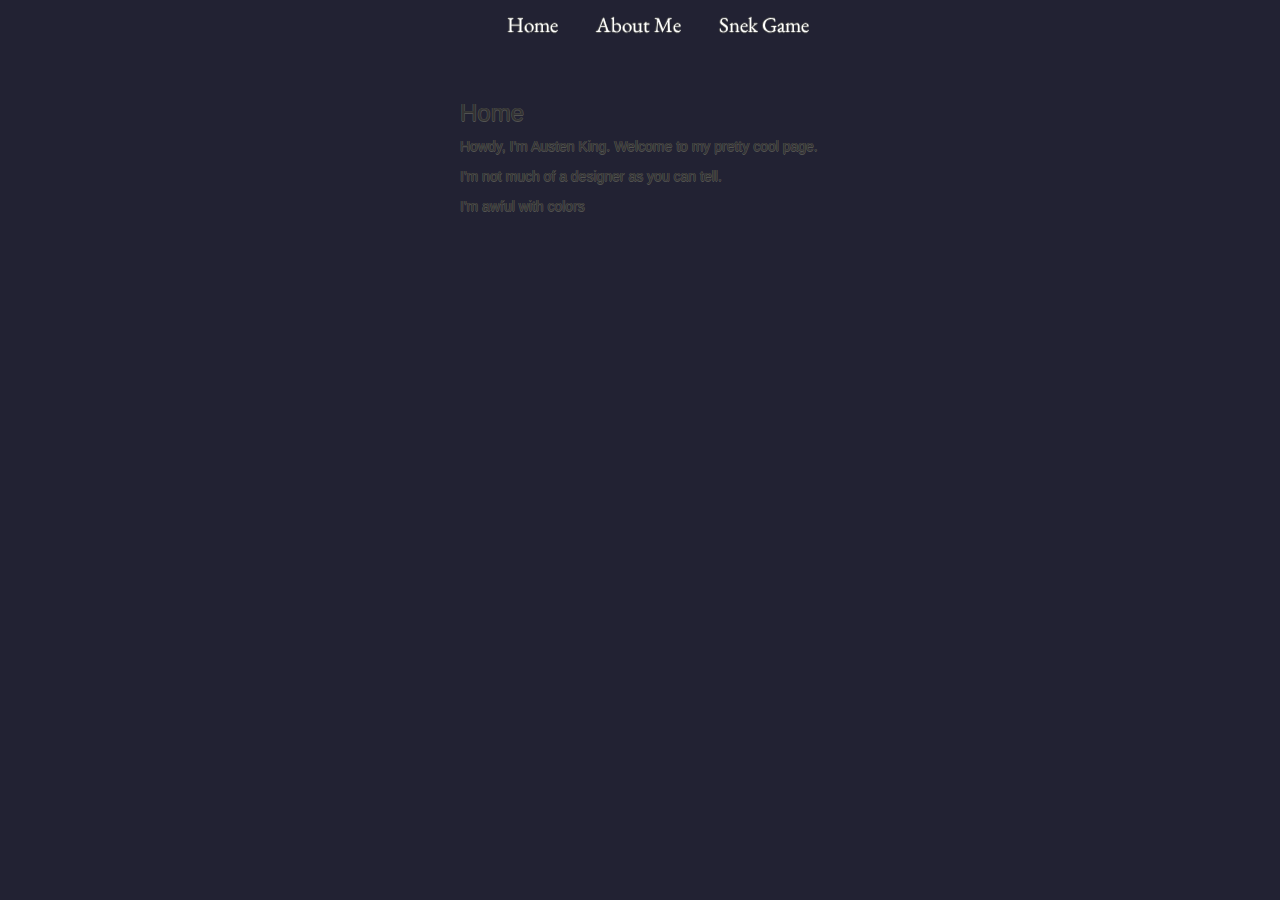
==== index.html @ 31fa32a9 "Moved css" ====
<!DOCTYPE html>
<html>

<head>
  <meta http-equiv="Content-Type" content="text/html; charset=utf-8">
  <title>Austen's Page</title>
  <meta name="keywords" content="austen, king, south dakota, cyber, developer, programmer, snek, cyber operations, dakota state university, dsu, cyberpatriot, ctf, linkedin"/>
  <meta charset="UTF-8">

  <link rel="stylesheet" href="/mycss.css">

  <link rel="stylesheet" href="https://maxcdn.bootstrapcdn.com/bootstrap/3.4.1/css/bootstrap.min.css">
  <script src="https://ajax.googleapis.com/ajax/libs/jquery/3.5.1/jquery.min.js"></script>
  <script src="https://maxcdn.bootstrapcdn.com/bootstrap/3.4.1/js/bootstrap.min.js"></script>
  <meta name="author" content="Austen King">
  <meta name="viewport" content="width=device-width, initial-scale=1.0">
</head>

<link rel="shortcut icon" type="image/ico" href="favicon.ico" />

<!--Howdy-->

<body>
  <iframe src="header.html" style="border: none; width: 100%; height: 75px;"></iframe>

  <div class="container">
    <div class="row">
      <div class="col-sm-4">
      </div>
      <div class="col-sm-6">
        <h3>Home</h3>
        <p>Howdy, I'm Austen King. Welcome to my pretty cool page.</p>
        <p>I'm not much of a designer as you can tell.</p>
        <p>I'm awful with colors</p>
        <!--Anyone know what to do?-->
        <!--Psshhh I'll figure it out pain-->
        <!--Day 5 I grow closer to learning how to site again-->
        <!--Day 6? Idk I added more info oof it's been busy ugh-->
        <!--Day *7ish lost count-->
      </div>
      <div class="col-sm-2">
      </div>
    </div>
  </div>

</body>


</html>
---- mycss.css ----
html {
    background-color: #223;
  }

  body {
    background: #223 !important;
    font-family: 'EB Garamond', serif;
    text-shadow: -.5px 0 rgb(82, 82, 82), 0 .5px rgb(82, 82, 82), .5px 0 rgb(82, 82, 82), 0 -.5px rgb(82, 82, 82);
    height: 50px;
    font-size: 200%;
    color: white;
    text-decoration: none;
  }
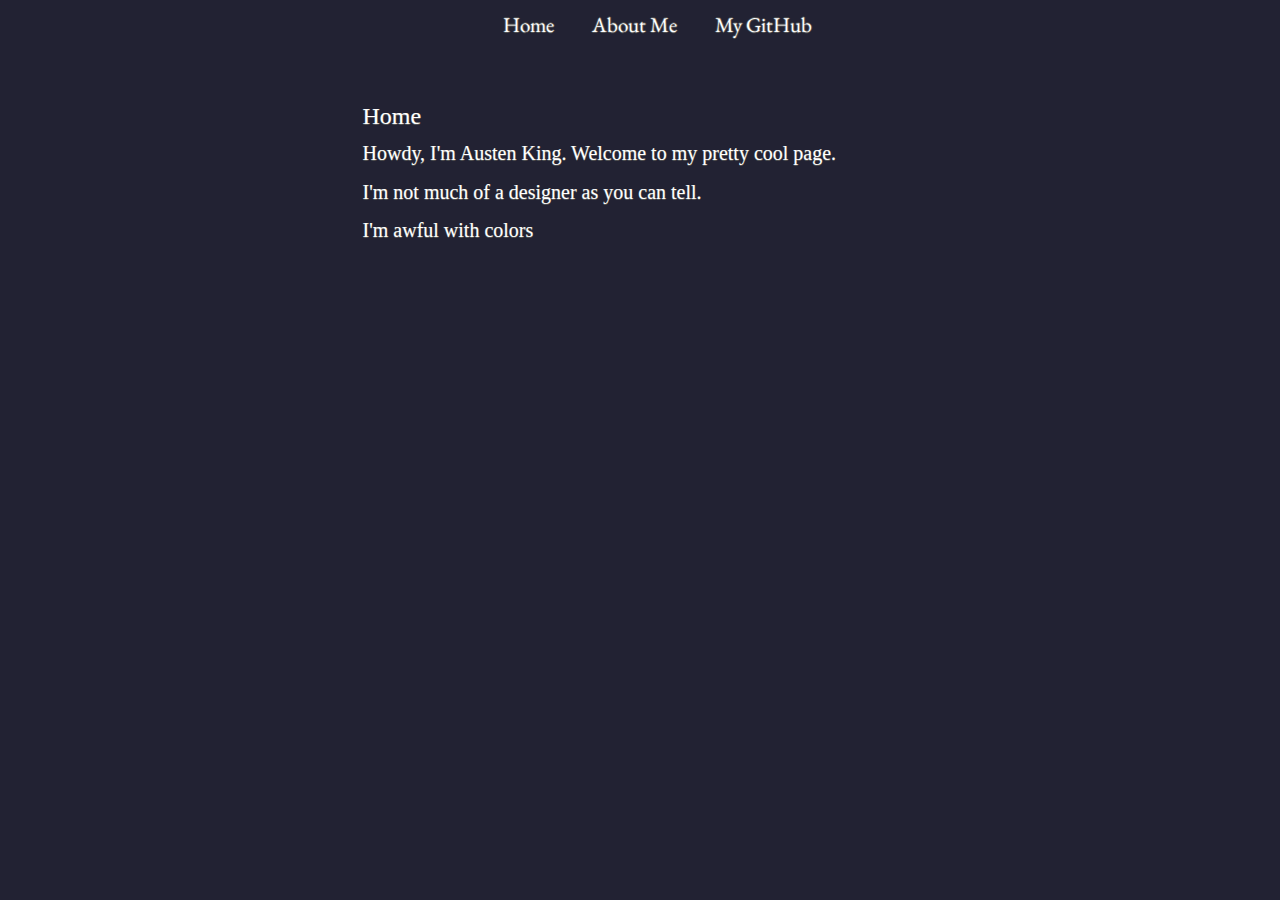
==== commit 507d4ba9: "Indent the text" ====
--- a/index.html
+++ b/index.html
@@ -4,12 +4,14 @@
 <head>
   <meta http-equiv="Content-Type" content="text/html; charset=utf-8">
   <title>Austen's Page</title>
-  <meta name="keywords" content="austen, king, south dakota, cyber, developer, programmer, snek, cyber operations, dakota state university, dsu, cyberpatriot, ctf, linkedin"/>
+  <meta name="keywords"
+    content="austen, king, south dakota, cyber, developer, programmer, snek, cyber operations, dakota state university, dsu, cyberpatriot, ctf, linkedin" />
   <meta charset="UTF-8">
 
-  <link rel="stylesheet" href="/mycss.css">
 
   <link rel="stylesheet" href="https://maxcdn.bootstrapcdn.com/bootstrap/3.4.1/css/bootstrap.min.css">
+
+  <link rel="stylesheet" type="text/css" href="mycss.css">
   <script src="https://ajax.googleapis.com/ajax/libs/jquery/3.5.1/jquery.min.js"></script>
   <script src="https://maxcdn.bootstrapcdn.com/bootstrap/3.4.1/js/bootstrap.min.js"></script>
   <meta name="author" content="Austen King">
@@ -25,10 +27,11 @@
 
   <div class="container">
     <div class="row">
-      <div class="col-sm-4">
+      <div class="col-sm-3">
       </div>
       <div class="col-sm-6">
         <h3>Home</h3>
+        <div style="font-size:.9em; padding-top: 0rem; text-indent: .25rem;"></div>
         <p>Howdy, I'm Austen King. Welcome to my pretty cool page.</p>
         <p>I'm not much of a designer as you can tell.</p>
         <p>I'm awful with colors</p>
@@ -38,9 +41,10 @@
         <!--Day 6? Idk I added more info oof it's been busy ugh-->
         <!--Day *7ish lost count-->
       </div>
-      <div class="col-sm-2">
-      </div>
     </div>
+    <div class="col-sm-3">
+    </div>
+  </div>
   </div>
 
 </body>
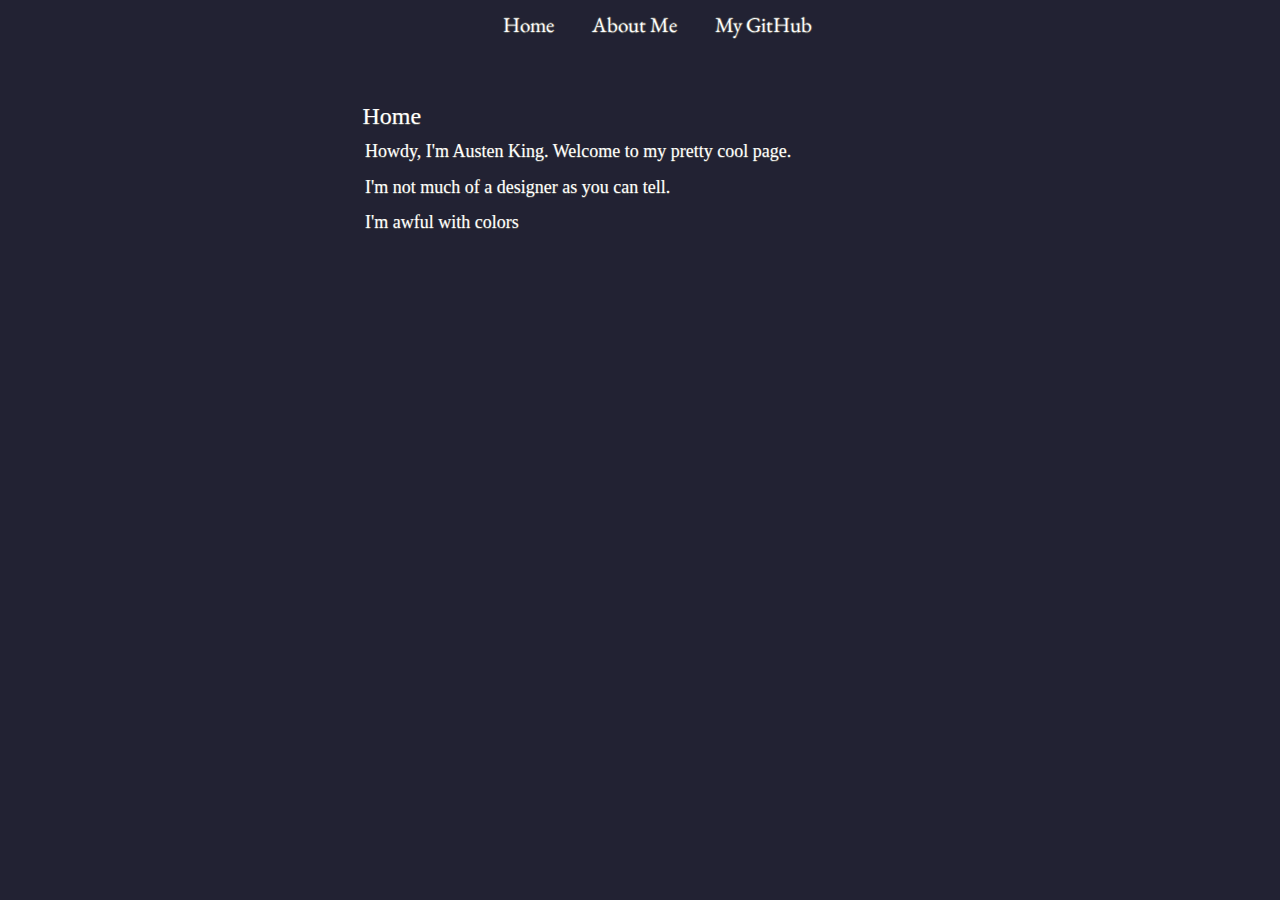
==== commit b551f678: "VS Code added an extra div" ====
--- a/index.html
+++ b/index.html
@@ -31,7 +31,7 @@
       </div>
       <div class="col-sm-6">
         <h3>Home</h3>
-        <div style="font-size:.9em; padding-top: 0rem; text-indent: .25rem;"></div>
+        <div style="font-size:.9em; padding-top: 0rem; text-indent: .25rem;">
         <p>Howdy, I'm Austen King. Welcome to my pretty cool page.</p>
         <p>I'm not much of a designer as you can tell.</p>
         <p>I'm awful with colors</p>
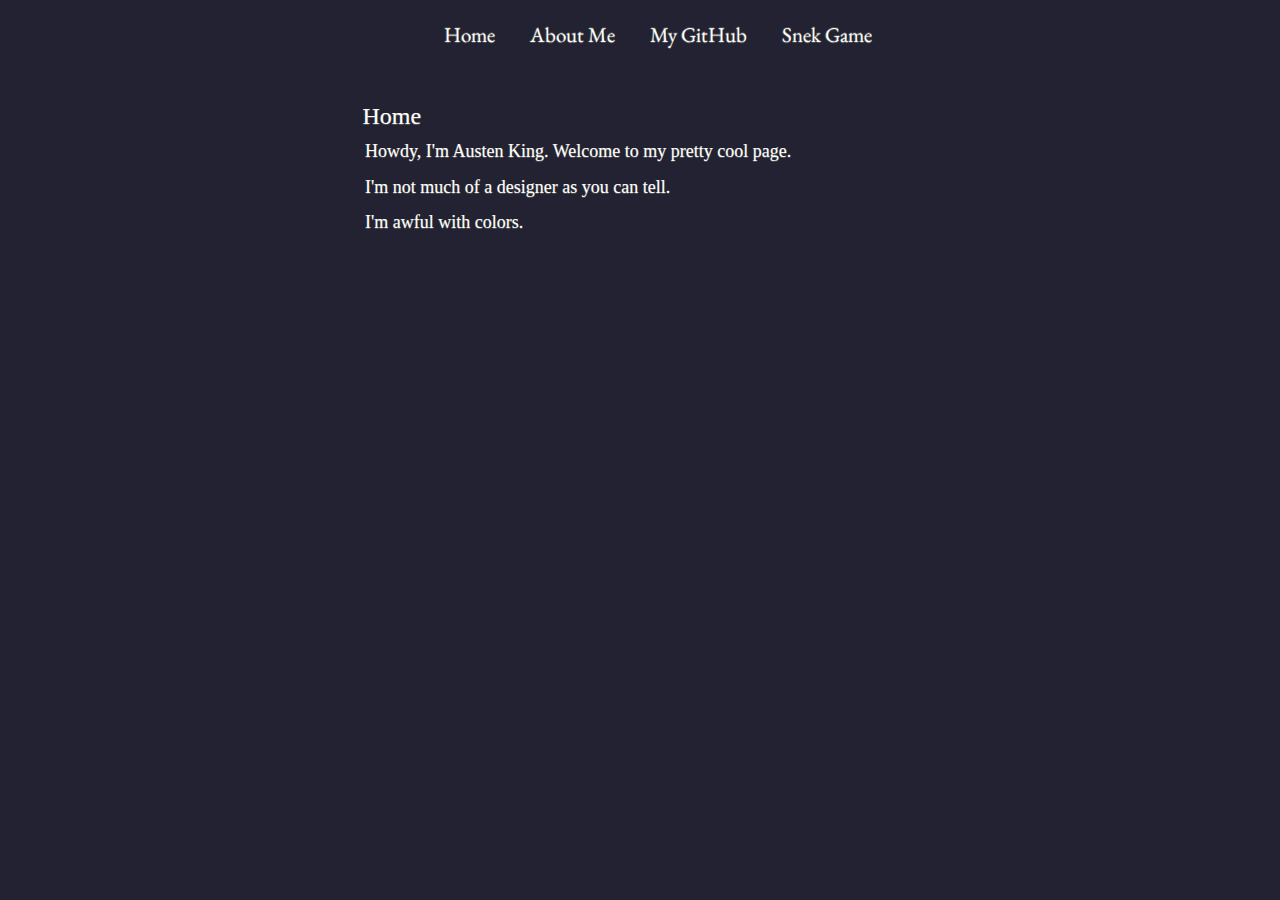
==== commit a1f71746: "Last period" ====
--- a/index.html
+++ b/index.html
@@ -34,7 +34,7 @@
         <div style="font-size:.9em; padding-top: 0rem; text-indent: .25rem;">
         <p>Howdy, I'm Austen King. Welcome to my pretty cool page.</p>
         <p>I'm not much of a designer as you can tell.</p>
-        <p>I'm awful with colors</p>
+        <p>I'm awful with colors.</p>
         <!--Anyone know what to do?-->
         <!--Psshhh I'll figure it out pain-->
         <!--Day 5 I grow closer to learning how to site again-->
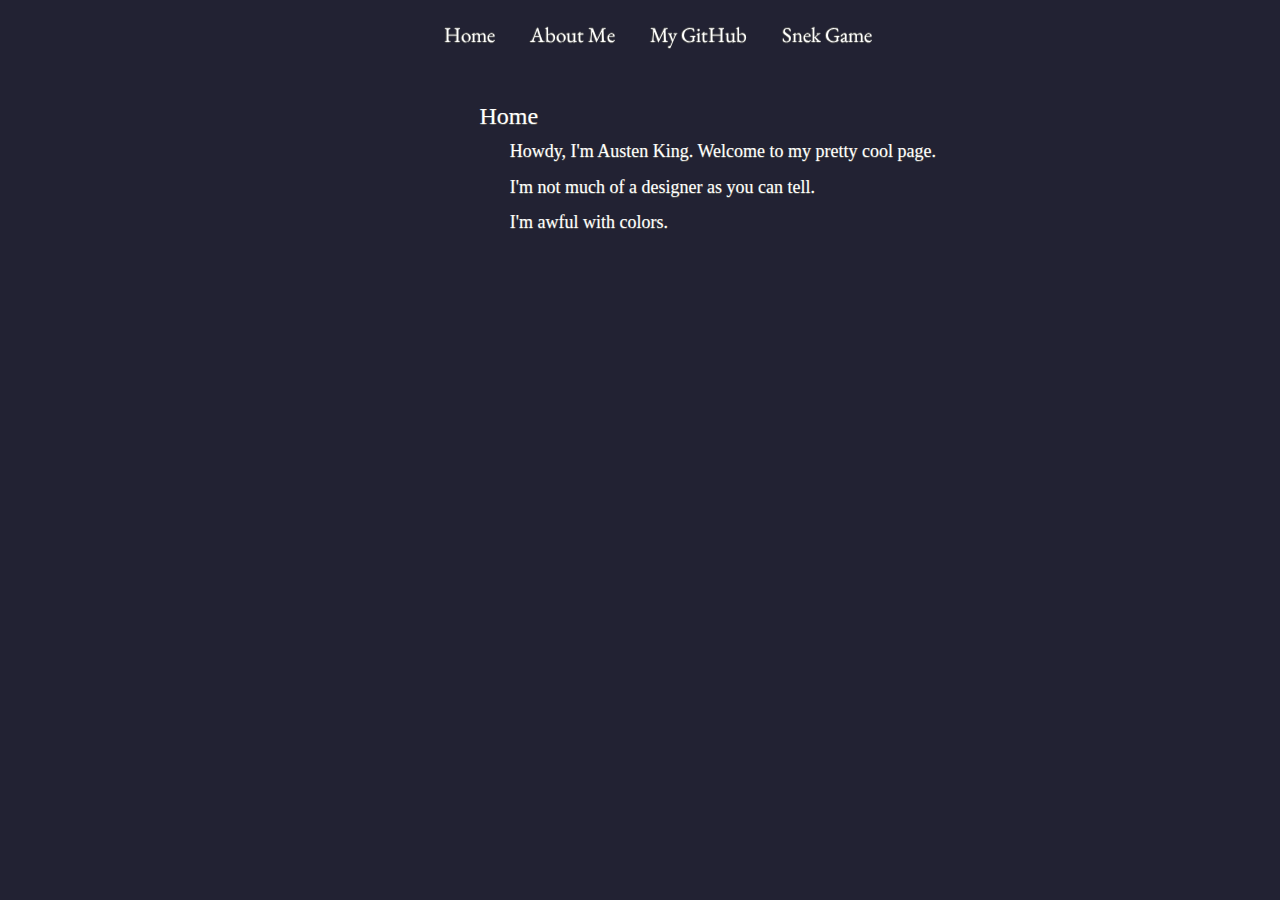
==== commit 57b6e237: "Removes Javascript Libraries and Old Link" ====
--- a/index.html
+++ b/index.html
@@ -12,8 +12,6 @@
   <link rel="stylesheet" href="https://maxcdn.bootstrapcdn.com/bootstrap/3.4.1/css/bootstrap.min.css">
 
   <link rel="stylesheet" type="text/css" href="mycss.css">
-  <script src="https://ajax.googleapis.com/ajax/libs/jquery/3.5.1/jquery.min.js"></script>
-  <script src="https://maxcdn.bootstrapcdn.com/bootstrap/3.4.1/js/bootstrap.min.js"></script>
   <meta name="author" content="Austen King">
   <meta name="viewport" content="width=device-width, initial-scale=1.0">
 </head>
@@ -35,11 +33,6 @@
         <p>Howdy, I'm Austen King. Welcome to my pretty cool page.</p>
         <p>I'm not much of a designer as you can tell.</p>
         <p>I'm awful with colors.</p>
-        <!--Anyone know what to do?-->
-        <!--Psshhh I'll figure it out pain-->
-        <!--Day 5 I grow closer to learning how to site again-->
-        <!--Day 6? Idk I added more info oof it's been busy ugh-->
-        <!--Day *7ish lost count-->
       </div>
     </div>
     <div class="col-sm-3">
--- a/mycss.css
+++ b/mycss.css
@@ -10,4 +10,55 @@
     font-size: 200%;
     color: white;
     text-decoration: none;
-  }+  }
+
+  div {
+    margin-left: 5%;
+
+  }
+
+  h1 {
+    color: #FFF;
+
+  }
+
+  p {
+    padding-bottom: 0rem;
+  }
+
+a {
+  color: white;
+}
+a:visited {
+    color: white;
+    text-decoration: none;
+}
+a:hover {
+    cursor: pointer;
+}
+.hvr-grow {
+    vertical-align: middle;
+    transform: translateZ(0);
+    display: inline-block;
+    transition-duration: 0.1s;
+    transition-property: transform;
+}
+
+.hvr-grow:hover,
+.hvr-grow:focus,
+.hvr-grow:active {
+    color: white;
+    transform: scale(1.03);
+}
+
+#Header {
+  font-family: 'EB Garamond', serif;
+  background-color: #223;
+  text-shadow: -.75px 0 rgb(82, 82, 82), 0 .75px rgb(82, 82, 82), .75px 0 rgb(82, 82, 82), 0 -.75px rgb(82, 82, 82);
+  height: 50px;
+  text-align: center;
+  margin-top: 1REM;
+  display: flex;
+  justify-content: center;
+  align-items: center;
+}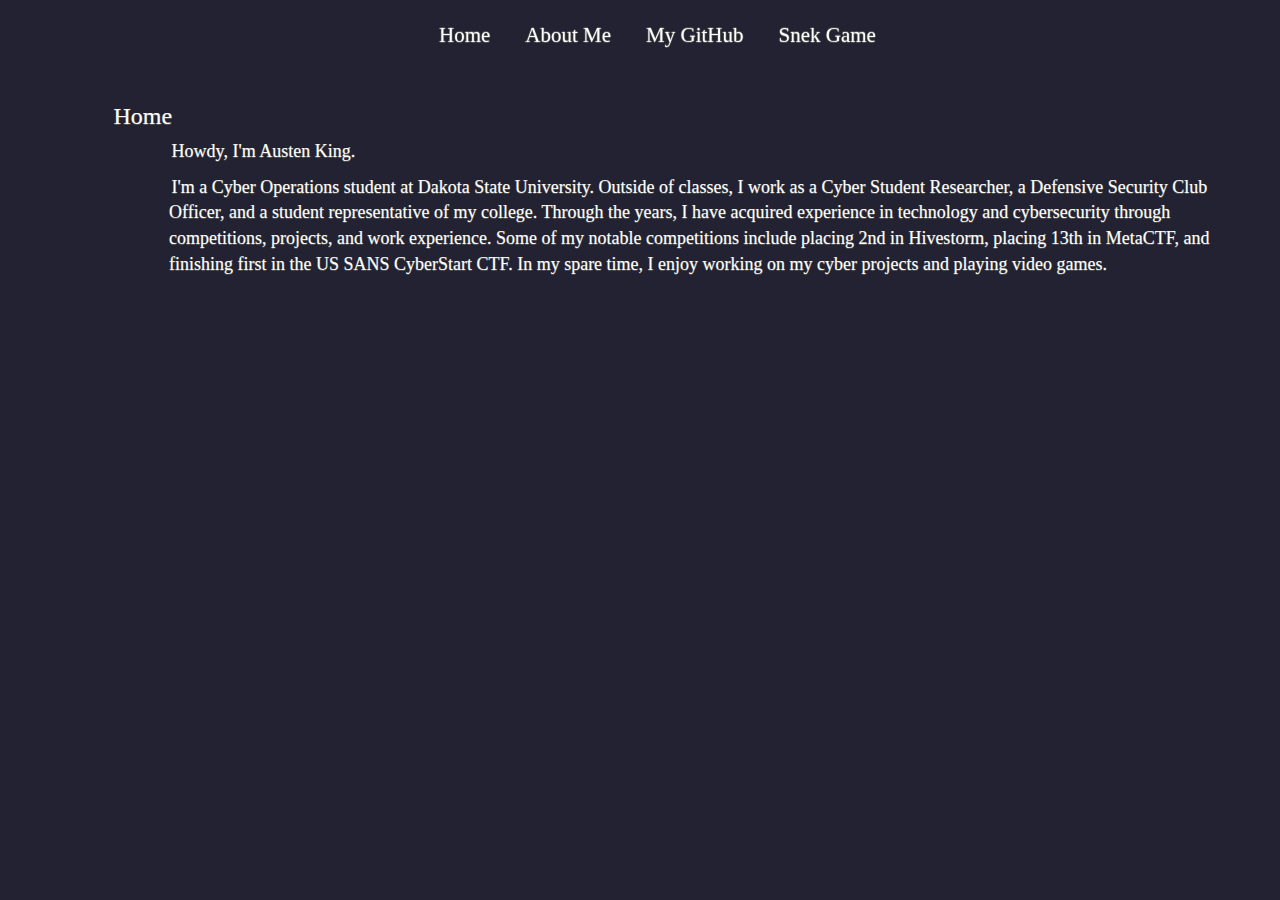
==== commit 305320ba: "New Bio and fixed columns" ====
--- a/index.html
+++ b/index.html
@@ -23,21 +23,21 @@
 <body>
   <iframe src="header.html" style="border: none; width: 100%; height: 75px;"></iframe>
 
+
   <div class="container">
     <div class="row">
-      <div class="col-sm-3">
+      <div class="col-sm">
       </div>
-      <div class="col-sm-6">
+      <div class="col-sm">
         <h3>Home</h3>
         <div style="font-size:.9em; padding-top: 0rem; text-indent: .25rem;">
-        <p>Howdy, I'm Austen King. Welcome to my pretty cool page.</p>
-        <p>I'm not much of a designer as you can tell.</p>
-        <p>I'm awful with colors.</p>
+        <p>Howdy, I'm Austen King.</p>
+        <p style="width: 100%; word-wrap: break-word;">I'm a Cyber Operations student at Dakota State University. Outside of classes, I work as a Cyber Student Researcher, a Defensive Security Club Officer, and a student representative of my college. Through the years, I have acquired experience in technology and cybersecurity through competitions, projects, and work experience. Some of my notable competitions include placing 2nd in Hivestorm, placing 13th in MetaCTF, and finishing first in the US SANS CyberStart CTF. In my spare time, I enjoy working on my cyber projects and playing video games.</p>
+      </div>
+      </div>
+      <div class="col-sm">
       </div>
     </div>
-    <div class="col-sm-3">
-    </div>
-  </div>
   </div>
 
 </body>
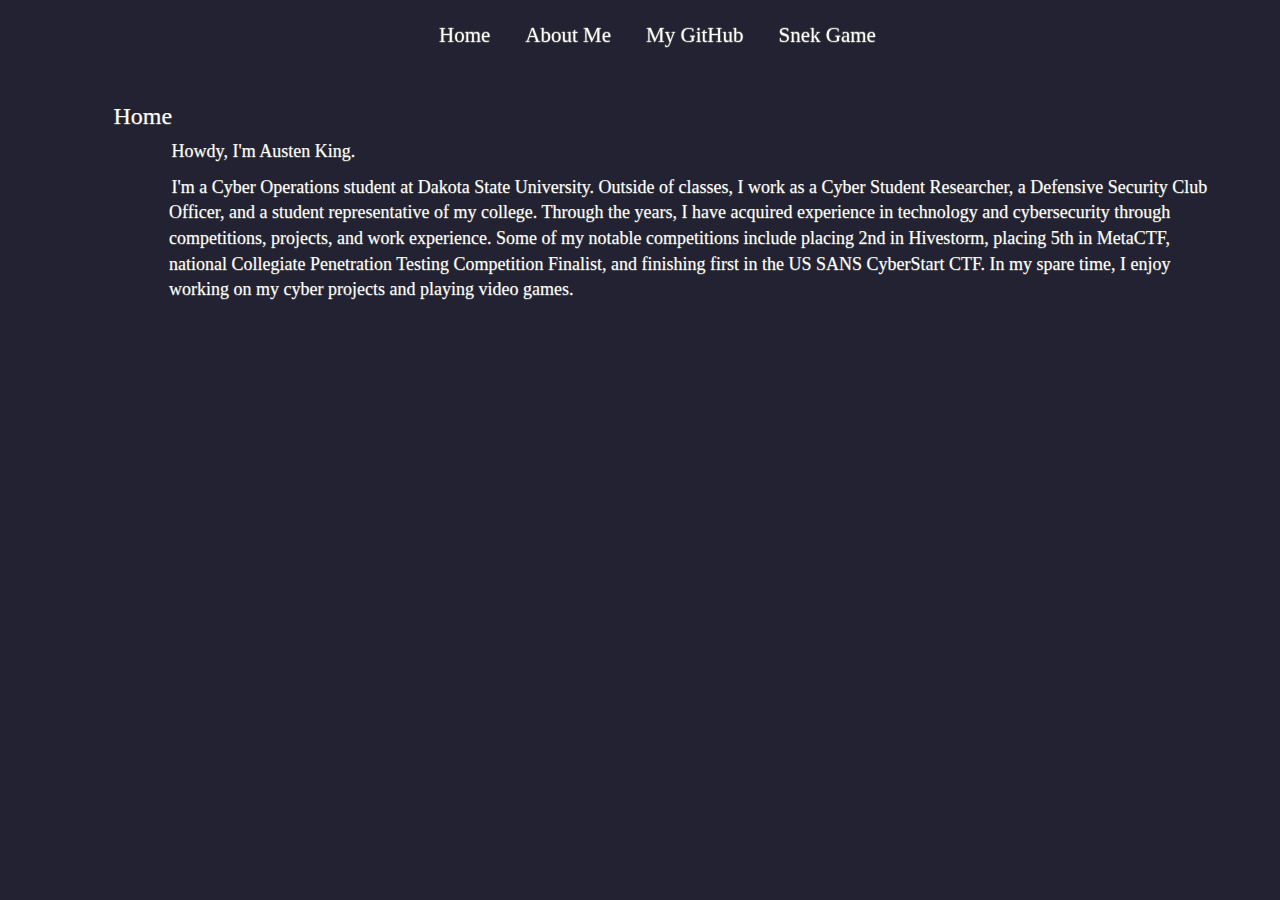
==== commit c62d96ff: "Added CPTC" ====
--- a/index.html
+++ b/index.html
@@ -32,7 +32,7 @@
         <h3>Home</h3>
         <div style="font-size:.9em; padding-top: 0rem; text-indent: .25rem;">
         <p>Howdy, I'm Austen King.</p>
-        <p style="width: 100%; word-wrap: break-word;">I'm a Cyber Operations student at Dakota State University. Outside of classes, I work as a Cyber Student Researcher, a Defensive Security Club Officer, and a student representative of my college. Through the years, I have acquired experience in technology and cybersecurity through competitions, projects, and work experience. Some of my notable competitions include placing 2nd in Hivestorm, placing 13th in MetaCTF, and finishing first in the US SANS CyberStart CTF. In my spare time, I enjoy working on my cyber projects and playing video games.</p>
+        <p style="width: 100%; word-wrap: break-word;">I'm a Cyber Operations student at Dakota State University. Outside of classes, I work as a Cyber Student Researcher, a Defensive Security Club Officer, and a student representative of my college. Through the years, I have acquired experience in technology and cybersecurity through competitions, projects, and work experience. Some of my notable competitions include placing 2nd in Hivestorm, placing 5th in MetaCTF, national Collegiate Penetration Testing Competition Finalist, and finishing first in the US SANS CyberStart CTF. In my spare time, I enjoy working on my cyber projects and playing video games.</p>
       </div>
       </div>
       <div class="col-sm">
